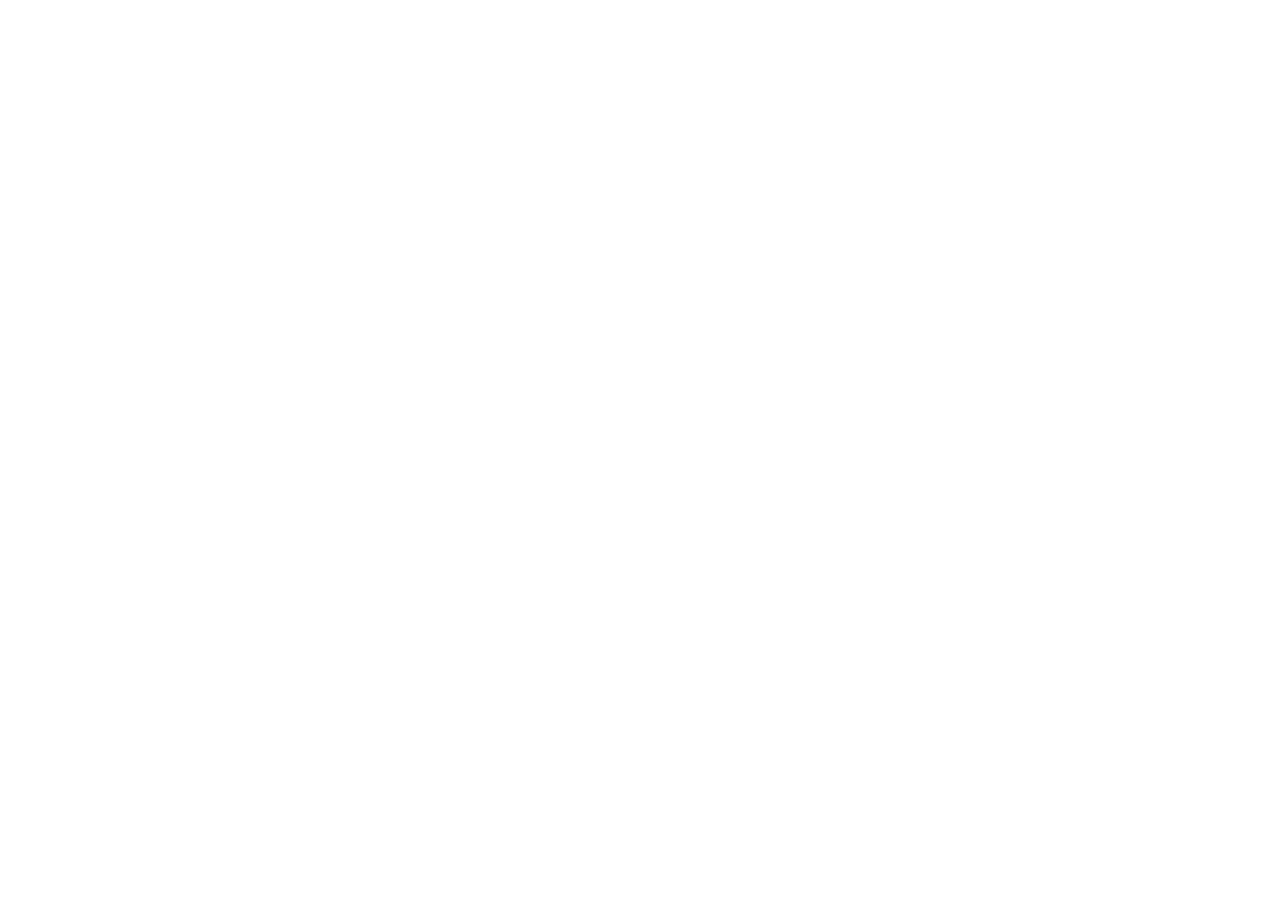
==== index.html @ 3b863e56 "Initial commit" ====
<!DOCTYPE html>
<html lang="en">
<head>
    <meta charset="UTF-8">
    <meta name="viewport" content="width=device-width, initial-scale=1.0">
    <meta http-equiv="X-UA-Compatible" content="ie=edge">
    <title>Document</title>
    <link rel="stylesheet" href="styles.css">
</head>
<body>
    
    <script src="scripts.js"></script>
</body>
</html>
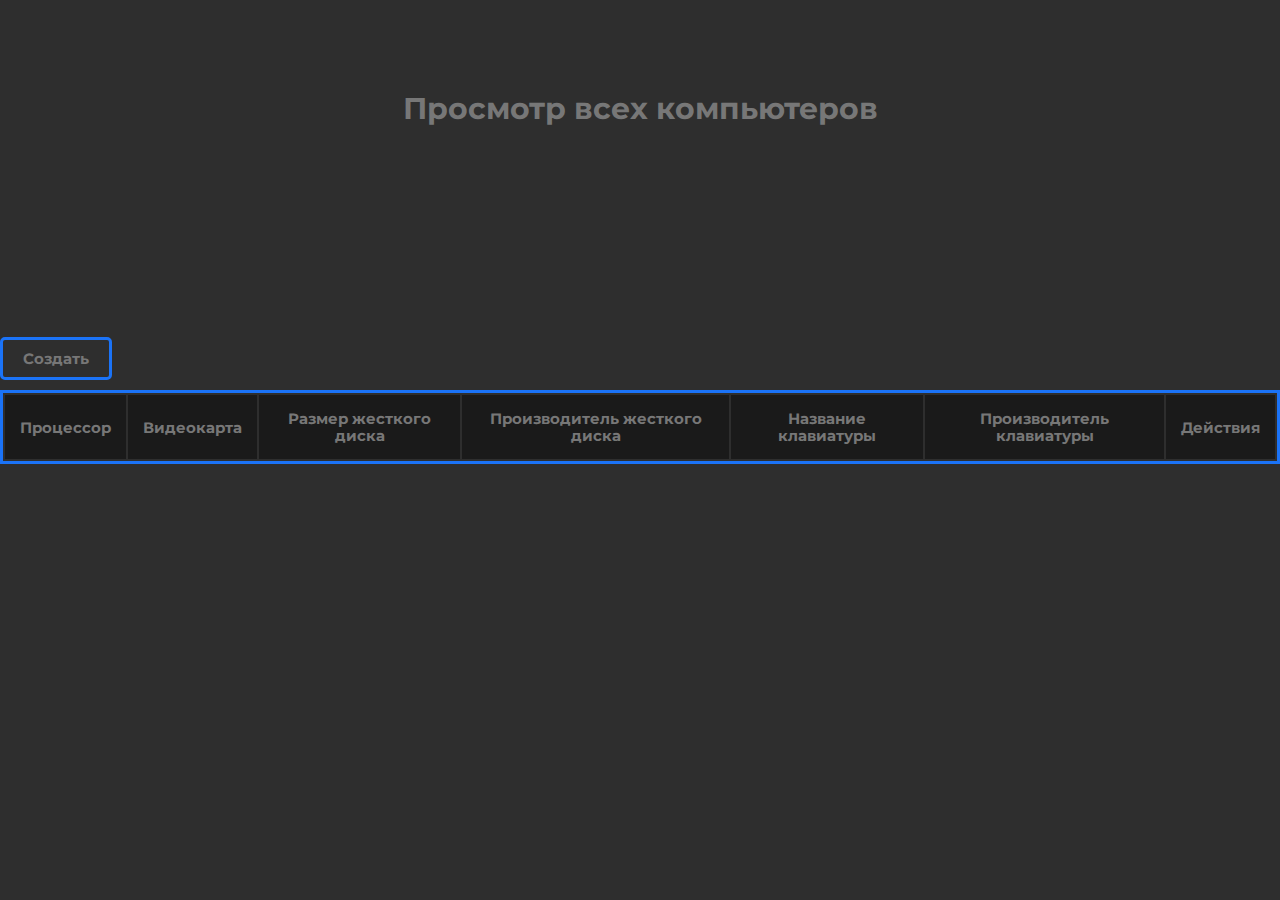
==== commit f54b40ea: "initial commit" ====
--- a/index.html
+++ b/index.html
@@ -6,9 +6,25 @@
     <meta http-equiv="X-UA-Compatible" content="ie=edge">
     <title>Document</title>
     <link rel="stylesheet" href="styles.css">
+    <link href="https://fonts.googleapis.com/css?family=Montserrat:500,600,700,800,900&display=swap&subset=cyrillic" rel="stylesheet">
 </head>
 <body>
     
+    <div class="main">
+        
+        <header>
+            <h1>Просмотр всех компьютеров</h1>
+        </header>
+        
+        <section>
+            
+            <a href="AddingNewElement/AddingNewElement.html" class="btn">Создать</a>
+        </section>
+
+        <footer>
+
+        </footer>
+    </div>
     <script src="scripts.js"></script>
 </body>
 </html>--- a/styles.css
+++ b/styles.css
@@ -0,0 +1,104 @@
+body, html {
+  margin: 0;
+  padding: 0;
+  width: 100%;
+  height: 100%;
+  font-family: Montserrat;
+  font-style: normal;
+  font-size: 15px;
+  font-weight: bold;
+  line-height: 17px;
+  color: #37373F;
+}
+
+.main {
+  display: -webkit-box;
+  display: -ms-flexbox;
+  display: flex;
+  -webkit-box-orient: vertical;
+  -webkit-box-direction: normal;
+      -ms-flex-direction: column;
+          flex-direction: column;
+  -webkit-box-align: center;
+      -ms-flex-align: center;
+          align-items: center;
+  width: 100%;
+  height: 100%;
+  background: #2e2e2e;
+  color: #777777;
+}
+
+header {
+  width: 100%;
+  display: -webkit-box;
+  display: -ms-flexbox;
+  display: flex;
+  -webkit-box-pack: center;
+      -ms-flex-pack: center;
+          justify-content: center;
+  -webkit-box-align: center;
+      -ms-flex-align: center;
+          align-items: center;
+}
+
+h1 {
+  margin-top: 100px;
+}
+
+section {
+  display: -webkit-box;
+  display: -ms-flexbox;
+  display: flex;
+  -webkit-box-orient: vertical;
+  -webkit-box-direction: normal;
+      -ms-flex-direction: column;
+          flex-direction: column;
+  -webkit-box-align: start;
+      -ms-flex-align: start;
+          align-items: flex-start;
+  height: 100%;
+  padding-top: 200px;
+}
+
+table {
+  border: 3px solid #1b73f7;
+}
+
+tr:first-child {
+  background: #1a1a1a;
+}
+
+th, td {
+  padding: 15px;
+}
+
+.btn {
+  text-align: center;
+  text-decoration: none;
+  border-radius: 5px;
+  padding: 10px 20px;
+  margin-bottom: 10px;
+  font-size: 15px;
+  border: 3px solid #1b73f7;
+  color: #777777;
+  background-color: #2e2e2e;
+}
+
+.btn:hover {
+  cursor: default;
+  background-color: #474747;
+}
+
+select {
+  font-family: Montserrat;
+  font-style: normal;
+  font-size: 15px;
+  font-weight: bold;
+  line-height: 17px;
+  color: #37373F;
+  border: 3px solid #1b73f7;
+  background-color: #2e2e2e;
+  color: #777777;
+  height: 40px;
+}
+/*# sourceMappingURL=styles.css.map */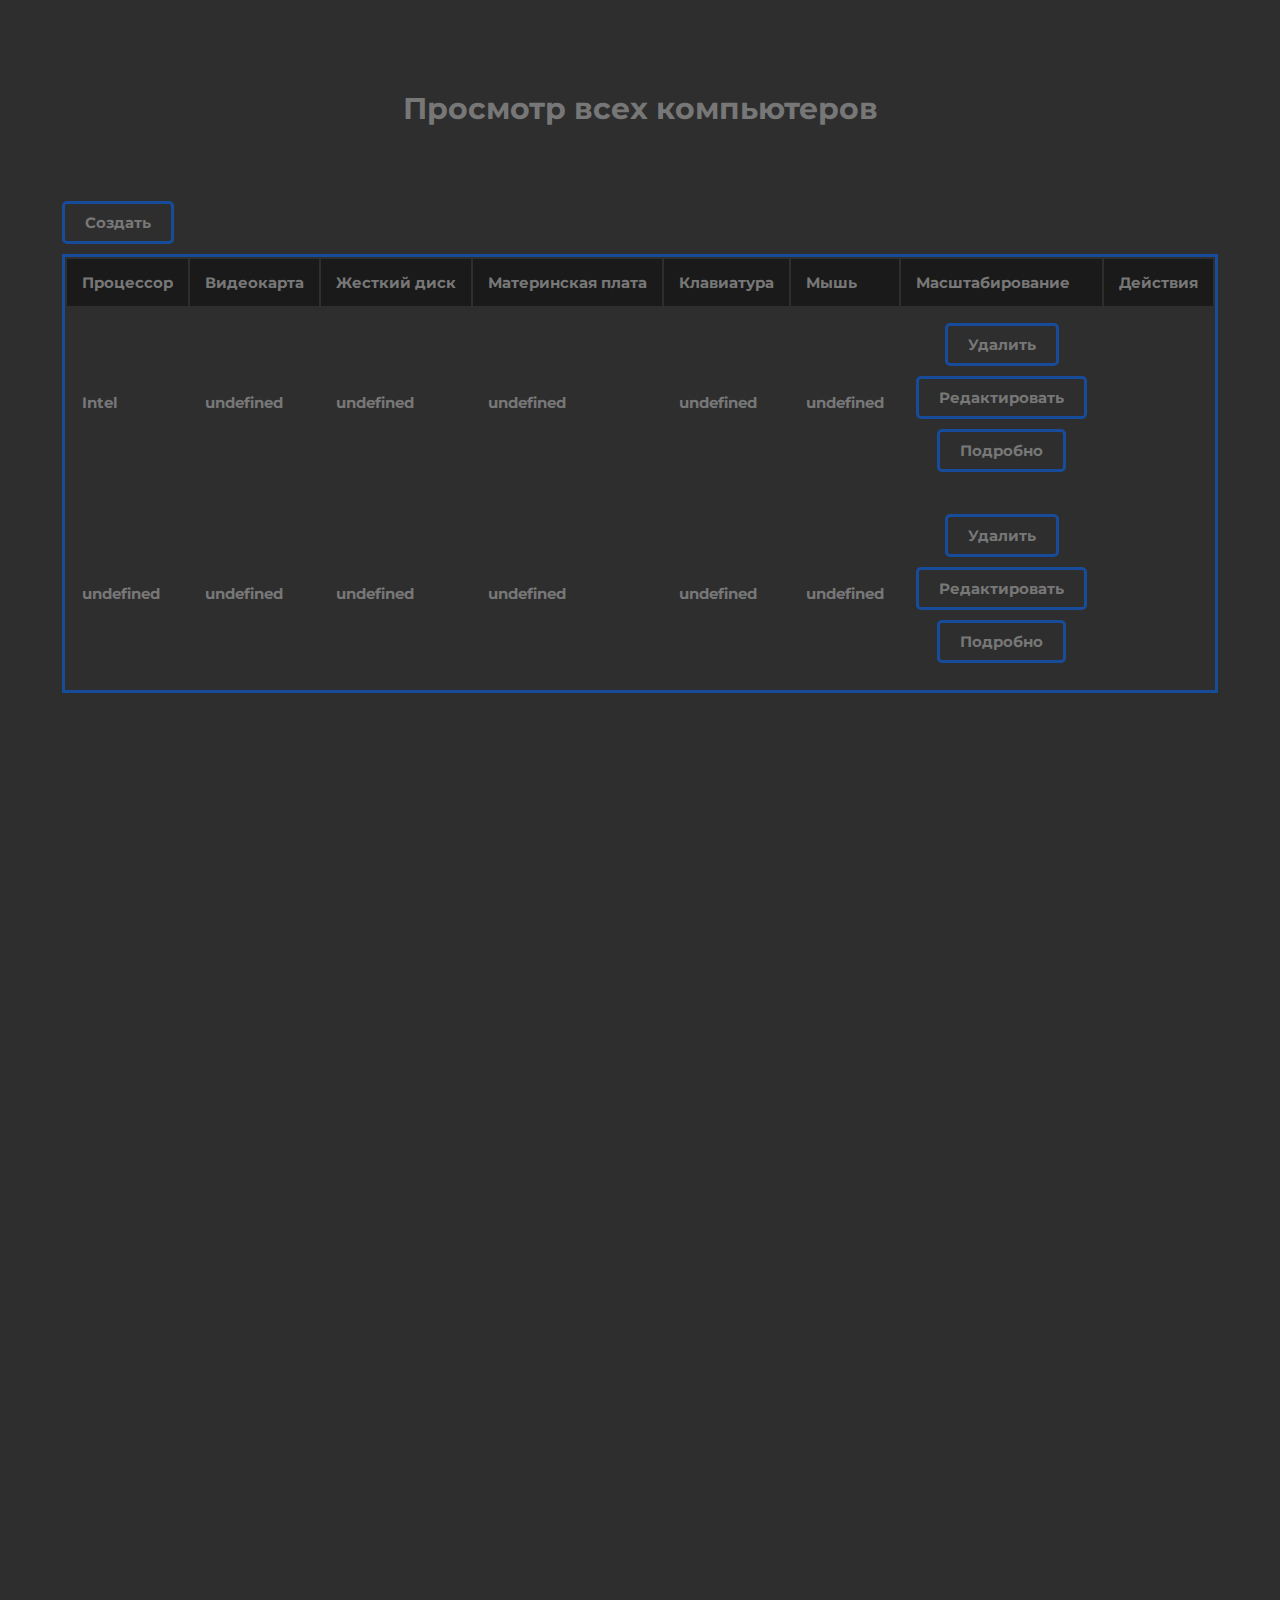
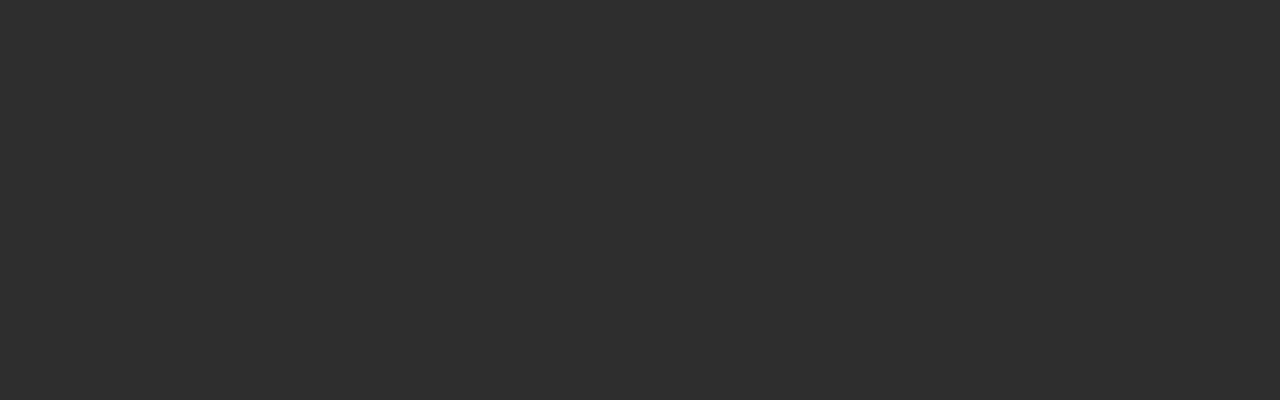
==== commit 1cc4eba9: "added reading properties" ====
--- a/index.html
+++ b/index.html
@@ -25,6 +25,6 @@
 
         </footer>
     </div>
-    <script src="scripts.js"></script>
+    <script src="scripts.js" type="module"></script>
 </body>
 </html>--- a/styles.css
+++ b/styles.css
@@ -1,14 +1,14 @@
-body, html {
+body, html, .main {
   margin: 0;
   padding: 0;
   width: 100%;
-  height: 100%;
+  min-height: 2000px;
   font-family: Montserrat;
   font-style: normal;
   font-size: 15px;
   font-weight: bold;
   line-height: 17px;
-  color: #37373F;
+  color: #777777;
 }
 
 .main {
@@ -22,8 +22,6 @@
   -webkit-box-align: center;
       -ms-flex-align: center;
           align-items: center;
-  width: 100%;
-  height: 100%;
   background: #2e2e2e;
   color: #777777;
 }
@@ -57,11 +55,27 @@
       -ms-flex-align: start;
           align-items: flex-start;
   height: 100%;
-  padding-top: 200px;
+  padding-top: 5%;
 }
 
 table {
-  border: 3px solid #1b73f7;
+  border: 3px solid #174c9b;
+}
+
+table tr td:last-child {
+  display: -webkit-box;
+  display: -ms-flexbox;
+  display: flex;
+  -webkit-box-orient: vertical;
+  -webkit-box-direction: normal;
+      -ms-flex-direction: column;
+          flex-direction: column;
+  -webkit-box-pack: center;
+      -ms-flex-pack: center;
+          justify-content: center;
+  -webkit-box-align: center;
+      -ms-flex-align: center;
+          align-items: center;
 }
 
 tr:first-child {
@@ -79,7 +93,7 @@
   padding: 10px 20px;
   margin-bottom: 10px;
   font-size: 15px;
-  border: 3px solid #1b73f7;
+  border: 3px solid #174c9b;
   color: #777777;
   background-color: #2e2e2e;
 }
@@ -88,17 +102,4 @@
   cursor: default;
   background-color: #474747;
 }
-
-select {
-  font-family: Montserrat;
-  font-style: normal;
-  font-size: 15px;
-  font-weight: bold;
-  line-height: 17px;
-  color: #37373F;
-  border: 3px solid #1b73f7;
-  background-color: #2e2e2e;
-  color: #777777;
-  height: 40px;
-}
 /*# sourceMappingURL=styles.css.map */